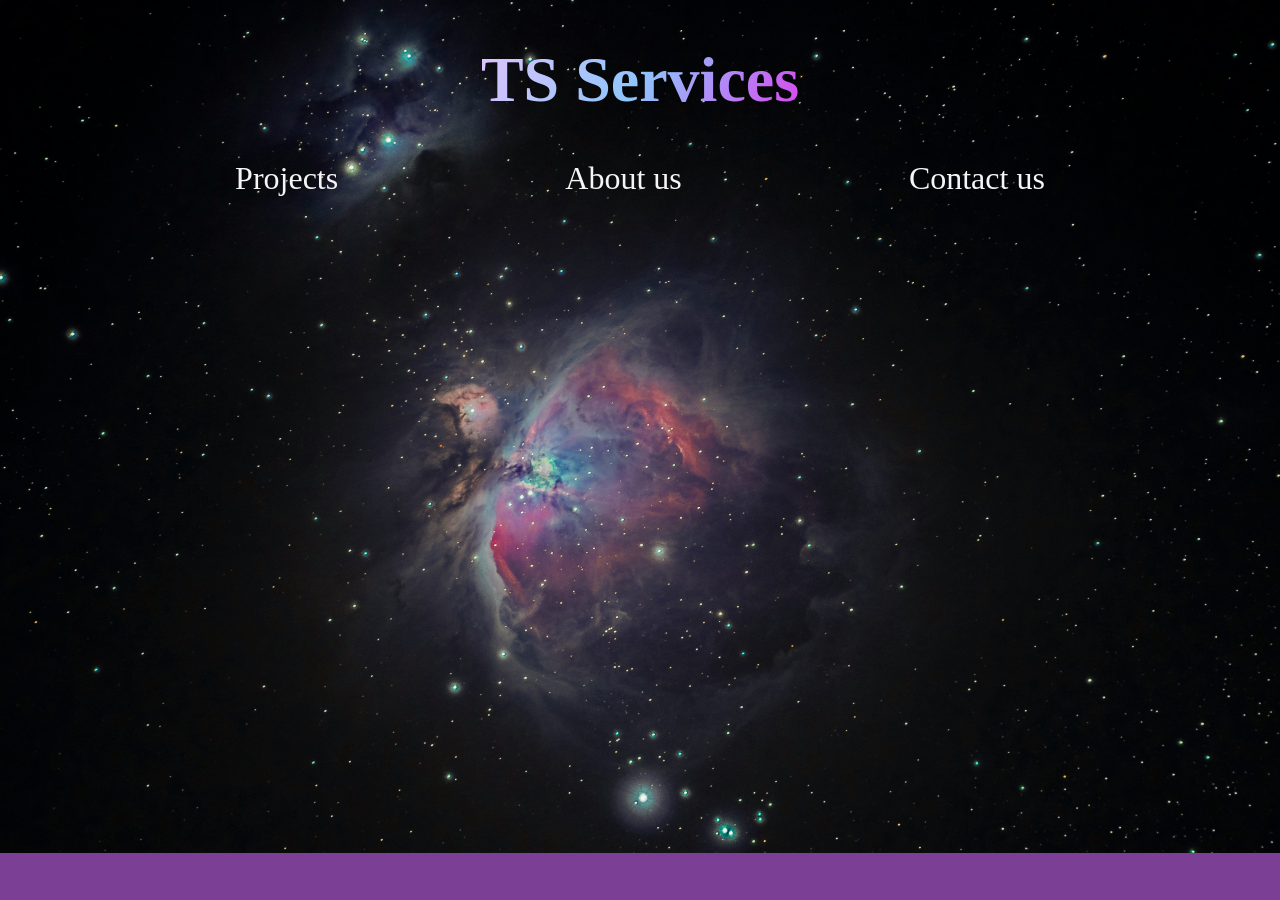
==== mainpage.html @ 538bcb09 "Add files via upload" ====
<!DOCTYPE html>
    <head>
        <link rel="stylesheet" href="mainCSS.css">
        <title> TANGCALAGAN & SAMBAAN WEBSITE</title>
    </head>
    <body>
        <div class="mainpageheader">
            <h1> TS Services </h1>
        </div>
        <div class="navButtons">
            <div> Projects</div>
            <div><a href="aboutUs.html"> About us </a></div> 
            <div> Contact us</div>
        </div>
        

    </body>
---- mainCSS.css ----
.mainpageheader{
    font-style: bold;
    font-size: 2rem;
    font-family: Georgia(serif), Verdana, Tahoma, sans-serif;
    justify-content: center;
    align-items: center;

    display: block;
    width: fit-content;
    margin: 0 auto;
    text-align: center;

    background: linear-gradient(120deg, #e0c3fc 0%, #8ec5fc 50%, #d946ef 100%);
    -webkit-background-clip: text;
    background-clip: text;
    -webkit-text-fill-color: transparent;
    color: transparent;
}


.navButtons{
    display: flex;
    color: whitesmoke;
    font-size: 2rem;
    font-family: Verdana;
    background-color: none;
    justify-content: space-evenly;
    align-items: space-evenly;
}

a{
    color: inherit;
    text-decoration: none;
}
body{
    background-image: url("galaxyBg.jpg");
    background-size:cover; background-position: space-evenly;
    background-repeat: no-repeat;
    background-color: #7B3F95;  
}
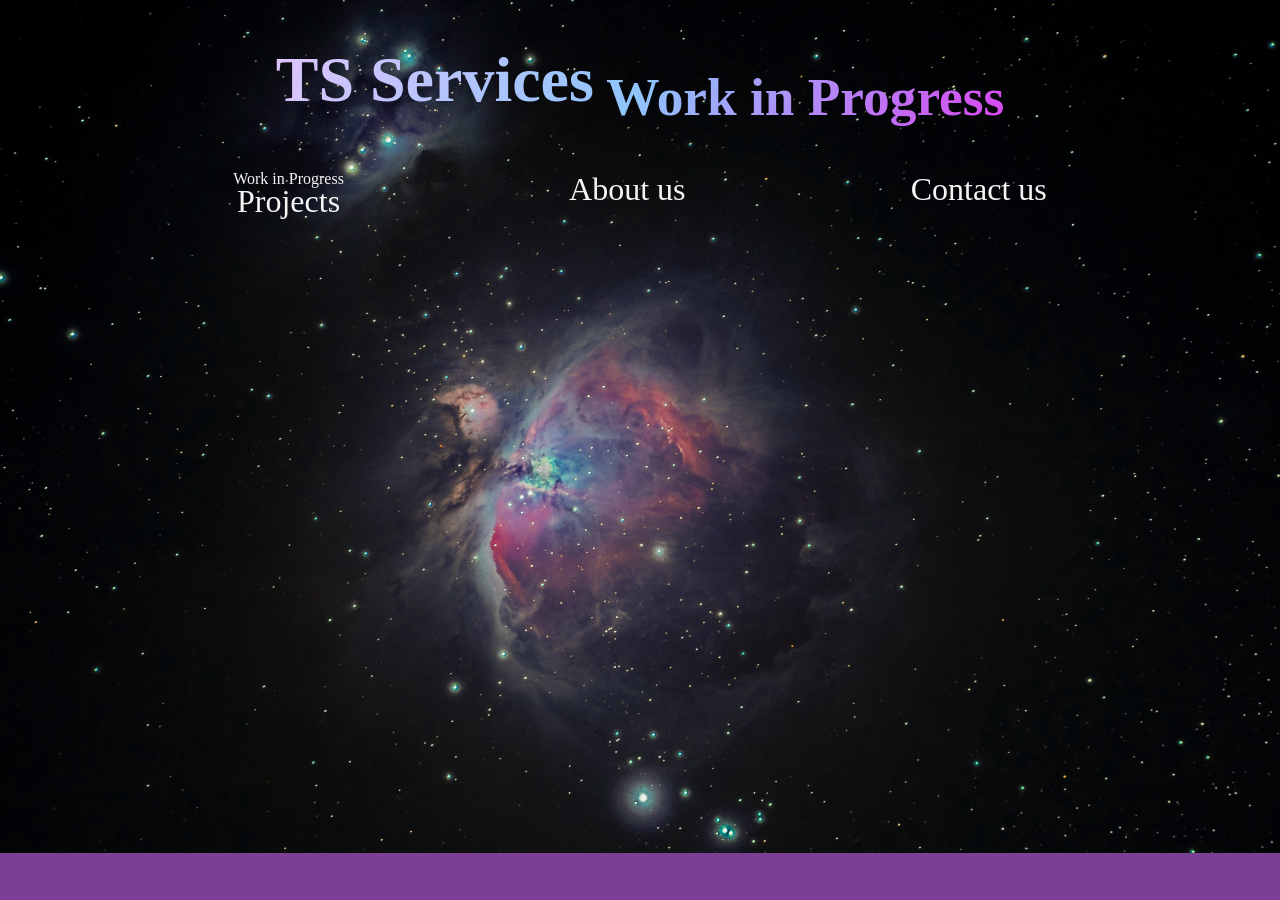
==== commit a895b9b2: "Updated Main html" ====
--- a/mainpage.html
+++ b/mainpage.html
@@ -5,13 +5,11 @@
     </head>
     <body>
         <div class="mainpageheader">
-            <h1> TS Services </h1>
+            <h1> TS Services<sub> Work in Progress</sub></h1>
         </div>
         <div class="navButtons">
-            <div> Projects</div>
+            <div> <ruby>Projects<rt>Work in Progress </rt></ruby></div>
             <div><a href="aboutUs.html"> About us </a></div> 
-            <div> Contact us</div>
-        </div>
-        
-
+            <div><a href="contactUs.html">Contact us </a></div>
+        </div>    
     </body>
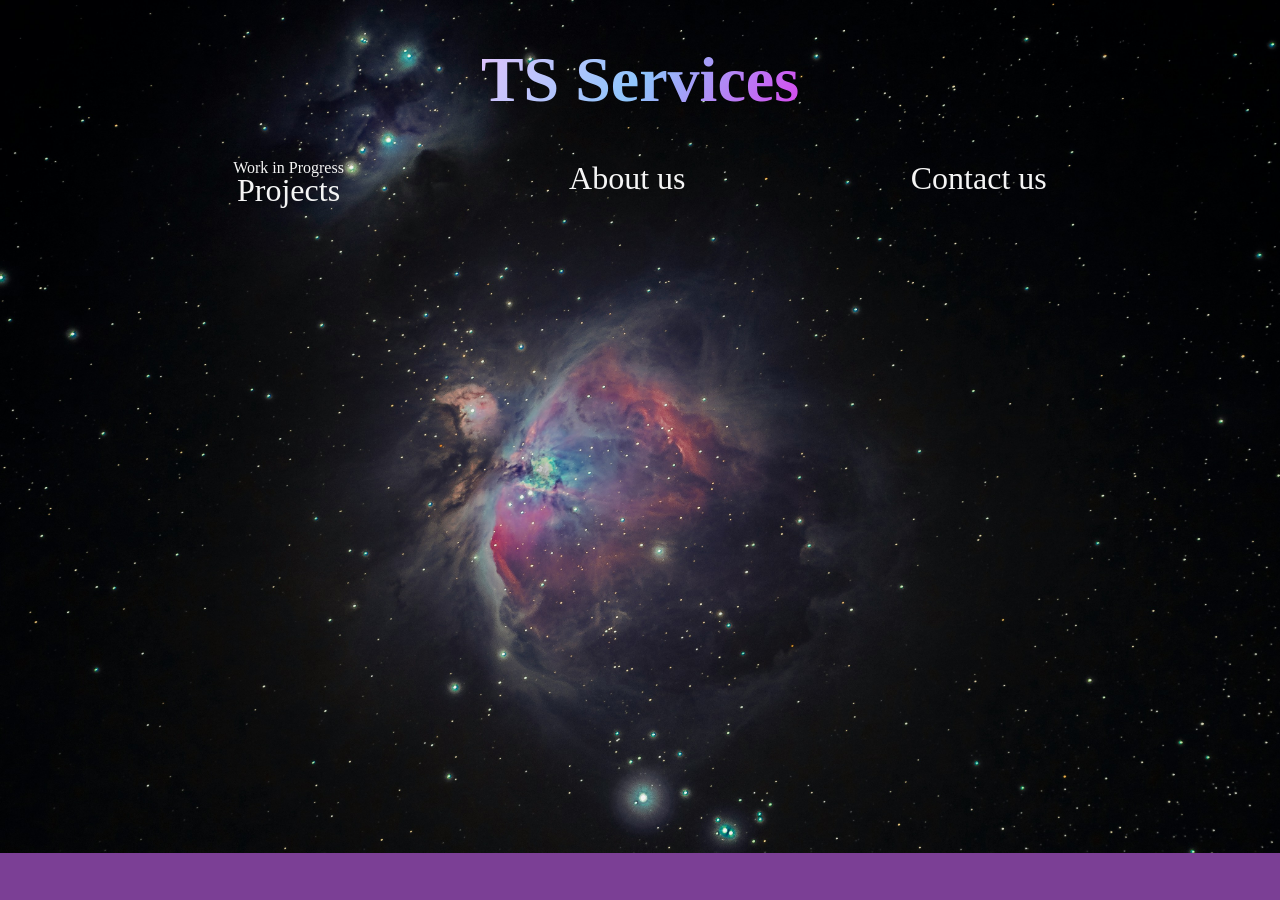
==== commit ae66a076: "Fixed big mistype" ====
--- a/mainpage.html
+++ b/mainpage.html
@@ -5,7 +5,7 @@
     </head>
     <body>
         <div class="mainpageheader">
-            <h1> TS Services<sub> Work in Progress</sub></h1>
+            <h1> TS Services</h1>
         </div>
         <div class="navButtons">
             <div> <ruby>Projects<rt>Work in Progress </rt></ruby></div>
